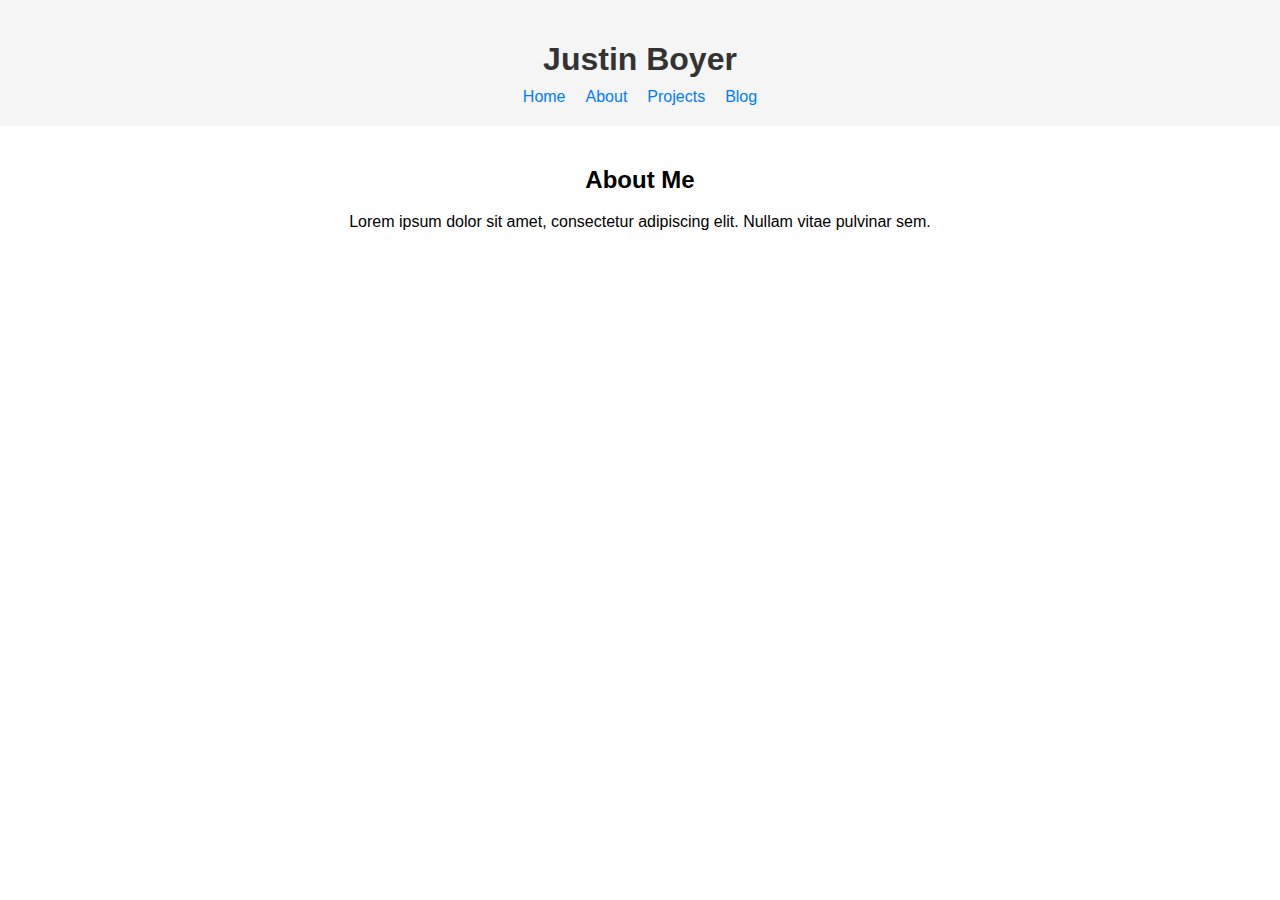
==== index.html @ 1a277b10 "Outline" ====
<!DOCTYPE html>
<html>
  <head>
    <title>Professional Page</title>
    <link rel="stylesheet" href="styles.css">
  </head>
  <body>
    <header>
        <h1>Justin Boyer</h1>
        <nav>
            <nav>
                <ul>
                  <li><a href="#">Home</a></li>
                  <li><a href="#">About</a></li>
                  <li><a href="#">Projects</a></li>
                  <li><a href="#">Blog</a></li>
                </ul>
              </nav>
        </nav>
    </header>
    <section>
        <h2>About Me</h2>
        <p>Lorem ipsum dolor sit amet, consectetur adipiscing elit. Nullam vitae pulvinar sem.</p>
        <!-- Add more content as needed -->
    </section>  
  </body>
</html>
---- styles.css ----
/* Global styles */
body {
    font-family: Arial, sans-serif;
    margin: 0;
    padding: 0;
  }
  
  /* Header styles */
  header {
    background-color: #f5f5f5;
    padding: 20px;
    text-align: center;
  }
  
  h1 {
    font-size: 32px;
    color: #333333;
    margin-bottom: 10px;
  }
  
  nav ul {
    list-style-type: none;
    padding: 0;
    margin: 0;
    display: flex;
    justify-content: center;
  }
  
  nav ul li {
    margin: 0 10px;
  }
  
  nav ul li a {
    color: #007bff;
    text-decoration: none;
  }
  
  /* Introduction styles */
  section {
    max-width: 800px;
    margin: 0 auto;
    padding: 20px;
    text-align: center;
  }
  
  h2 {
    font-size: 24px;
    margin-bottom: 10px;
  }
  
  p {
    line-height: 1.5;
  }
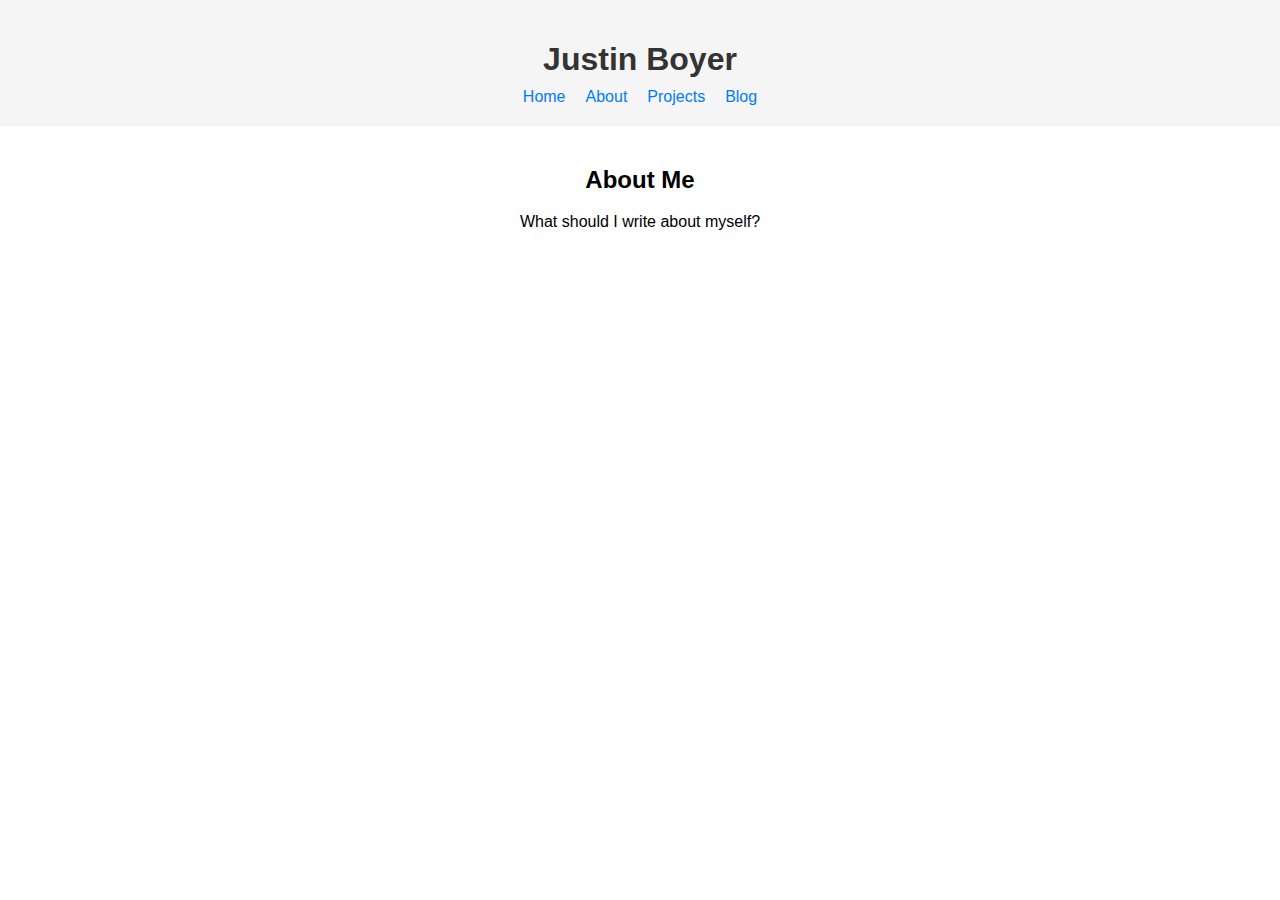
==== commit 7e7aa28d: "add 3js demo" ====
--- a/index.html
+++ b/index.html
@@ -12,7 +12,7 @@
                 <ul>
                   <li><a href="#">Home</a></li>
                   <li><a href="#">About</a></li>
-                  <li><a href="#">Projects</a></li>
+                  <li><a href="projects.html">Projects</a></li>
                   <li><a href="#">Blog</a></li>
                 </ul>
               </nav>
@@ -20,7 +20,7 @@
     </header>
     <section>
         <h2>About Me</h2>
-        <p>Lorem ipsum dolor sit amet, consectetur adipiscing elit. Nullam vitae pulvinar sem.</p>
+        <p>What should I write about myself?</p>
         <!-- Add more content as needed -->
     </section>  
   </body>
--- a/styles.css
+++ b/styles.css
@@ -51,4 +51,12 @@
   p {
     line-height: 1.5;
   }
-  +  
+  /* scene-container styles */
+  #scene-container {
+    display: flex;
+    justify-content: center;
+    align-items: center;
+    height: 500px;
+    width: 100%;
+  }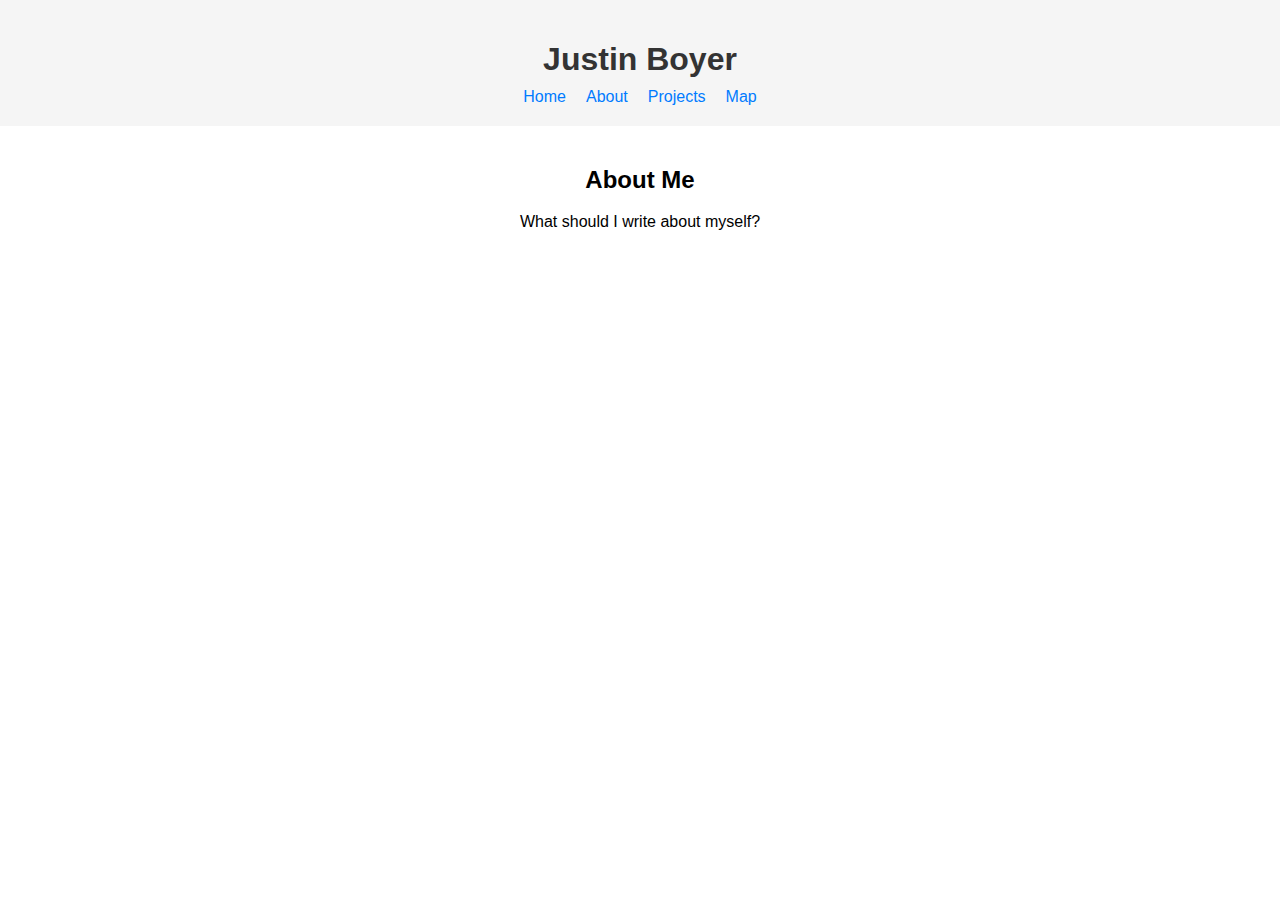
==== commit 8a93998b: "Add brewery list" ====
--- a/index.html
+++ b/index.html
@@ -10,10 +10,10 @@
         <nav>
             <nav>
                 <ul>
-                  <li><a href="#">Home</a></li>
+                  <li><a href="index.html">Home</a></li>
                   <li><a href="#">About</a></li>
                   <li><a href="projects.html">Projects</a></li>
-                  <li><a href="#">Blog</a></li>
+                  <li><a href="leaflet.html">Map</a></li>
                 </ul>
               </nav>
         </nav>
--- a/styles.css
+++ b/styles.css
@@ -3,6 +3,13 @@
     font-family: Arial, sans-serif;
     margin: 0;
     padding: 0;
+  }
+  .row {
+    display: flex;
+    flex-wrap: nowrap;
+    flex-direction: row;
+    justify-content: space-around;
+    margin: 15px;
   }
   
   /* Header styles */
